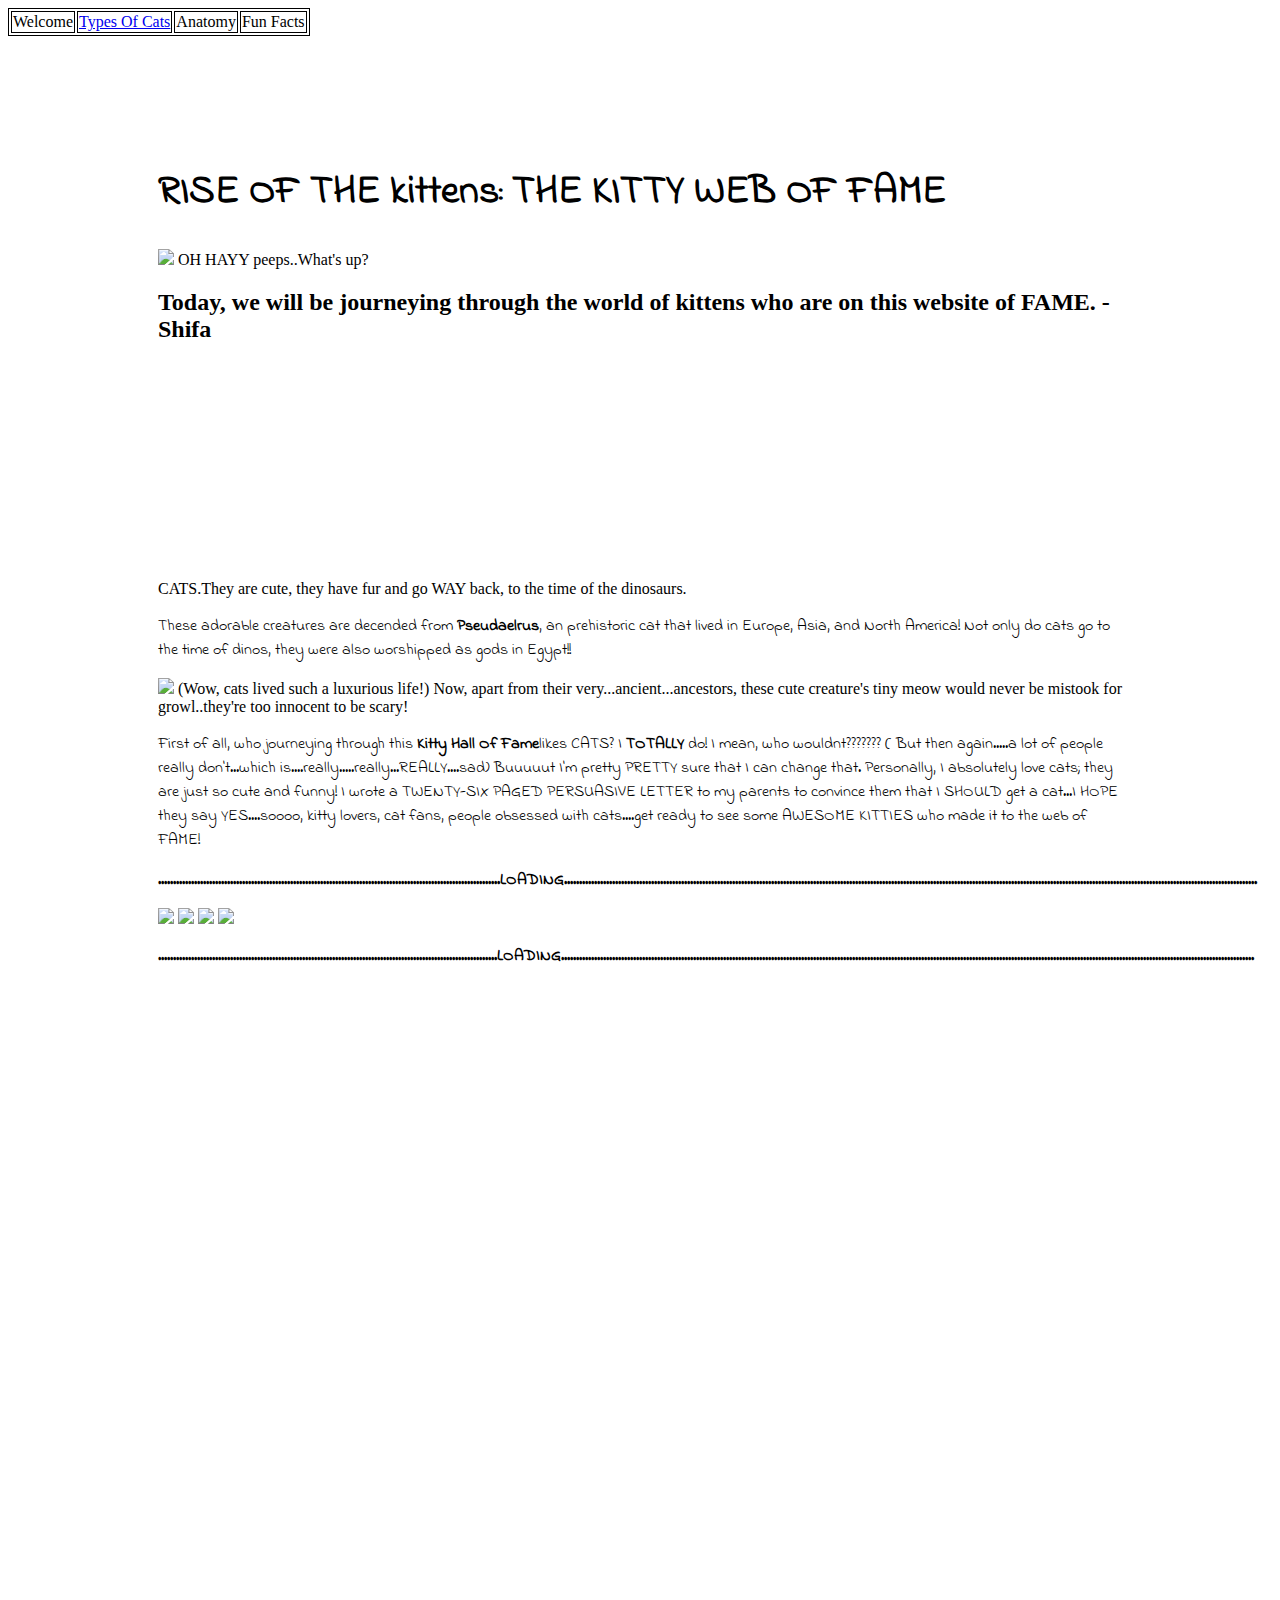
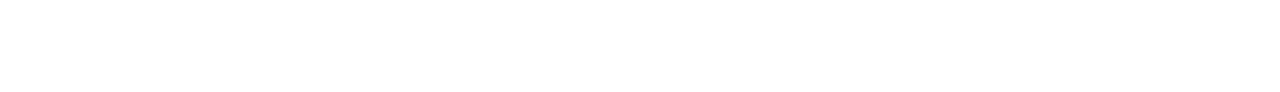
==== index.html @ 6f8fce64 "hifv" ====
<!DOCTYPE html>
<html lang="en">
  <head>
    <meta charset="UTF-8">
    <title> CATS: THE KITTY WEBSITE OF FAME</title>
      <link rel="stylesheet" href="style.css">
      <link href="https://fonts.googleapis.com/css?family=Indie+Flower&display=swap" rel="stylesheet"
  </head>
  <body>
    <body>
      <table style="width:100% border: 1px solid black" >
        <tr>
          <td>
            Welcome
          </td>
          <td>
            <a href="index0.html">Types Of Cats</a> 
          </td>
          <td>
            Anatomy
          </td>
          <td>
            Fun Facts
          </td>
        </tr>
      </table>
    <header>
    <h1> <strong>RISE OF THE kittens: THE KITTY WEB OF FAME</strong></h1>
    <img src="https://i.pinimg.com/736x/20/00/65/2000653b77268f266f0e3866a1c30903.jpg" width='100px'> OH HAYY peeps..What's up?
    <h2> Today, we will be journeying through the world of kittens who are on this website of FAME. - Shifa <h2> </header>
<img class = "" src="">
  <section class="Entering web of FAME">
  <pg> CATS.They are cute, they have fur and go WAY back, to the time of the dinosaurs.</p>

<p> These adorable creatures are decended from <strong>Pseudaelrus</strong>, an prehistoric cat that lived in Europe, Asia, and North America! Not only do cats go to the time of dinos, they were also worshipped as gods in Egypt!!</p>

<img src="https://media.giphy.com/media/Cgw0uExG6k5he/giphy.gif">
<img scr="https://i1.wp.com/entertainmentmesh.com/wp-content/uploads/2017/12/OMG-cat-meme-3.jpg?w=600"
<p>(Wow, cats lived such a luxurious life!) Now, apart from their very...ancient...ancestors, these cute creature's  tiny meow would never be mistook for growl..they're too innocent to be scary!  </p>

<p> First of all, who journeying through this <strong>Kitty Hall Of Fame</strong>likes CATS? I <strong>TOTALLY</strong> do! I mean, who wouldnt??????? ( But then again.....a lot of people really don't...which is....really.....really...REALLY....sad) Buuuuut I'm pretty PRETTY sure that I can change that. Personally, I absolutely love  cats; they are just so cute and funny! I wrote a TWENTY-SIX PAGED PERSUASIVE LETTER to my parents to convince them that I SHOULD get a cat...I HOPE they say YES....soooo, kitty lovers, cat fans, people obsessed with cats....get ready to see some AWESOME KITTIES who made it to the web of FAME!</p>
<p><strong>..................................................................................................................LOADING.......................................................................................................................................................................................................................................</strong></p>
  <img class="pawz" src="https://i.gifer.com/YxRC.gif">
  <img class="pawz" src="https://i.gifer.com/YxRC.gif">
  <img class="pawz" src="https://i.gifer.com/YxRC.gif">
  <img class="pawz" src="https://i.gifer.com/YxRC.gif">
<p><strong>.................................................................................................................LOADING.......................................................................................................................................................................................................................................</strong></p>



      </section>
      <section>

        <section>
          <footer>

          </footer>
          </body>
         </html>
---- style.css ----
html {
  box-sizing: border-box;
}
*, *:before, *:after {
  box-sizing: inherit;
}
p {
  font-family: 'Indie Flower', cursive;
}
table, th, td {
  border: 1px solid black; 
}
h1 {
  font-family: 'Indie Flower', cursive;
  font-size: 40px;
}
body{ /* longhand */
  background-image: url(http://fallinpets.com/wp-content/uploads/2017/11/FUNNY-CAT-PICTURES.jpg);
  background-repeat: no-repeat;
  background-attachment: fixed;
  background-size: cover;
}
header,
section,
footer {
  padding: 100px 150px;
}
.cat{
  siz
}

.pawz{
  width: 23%
}
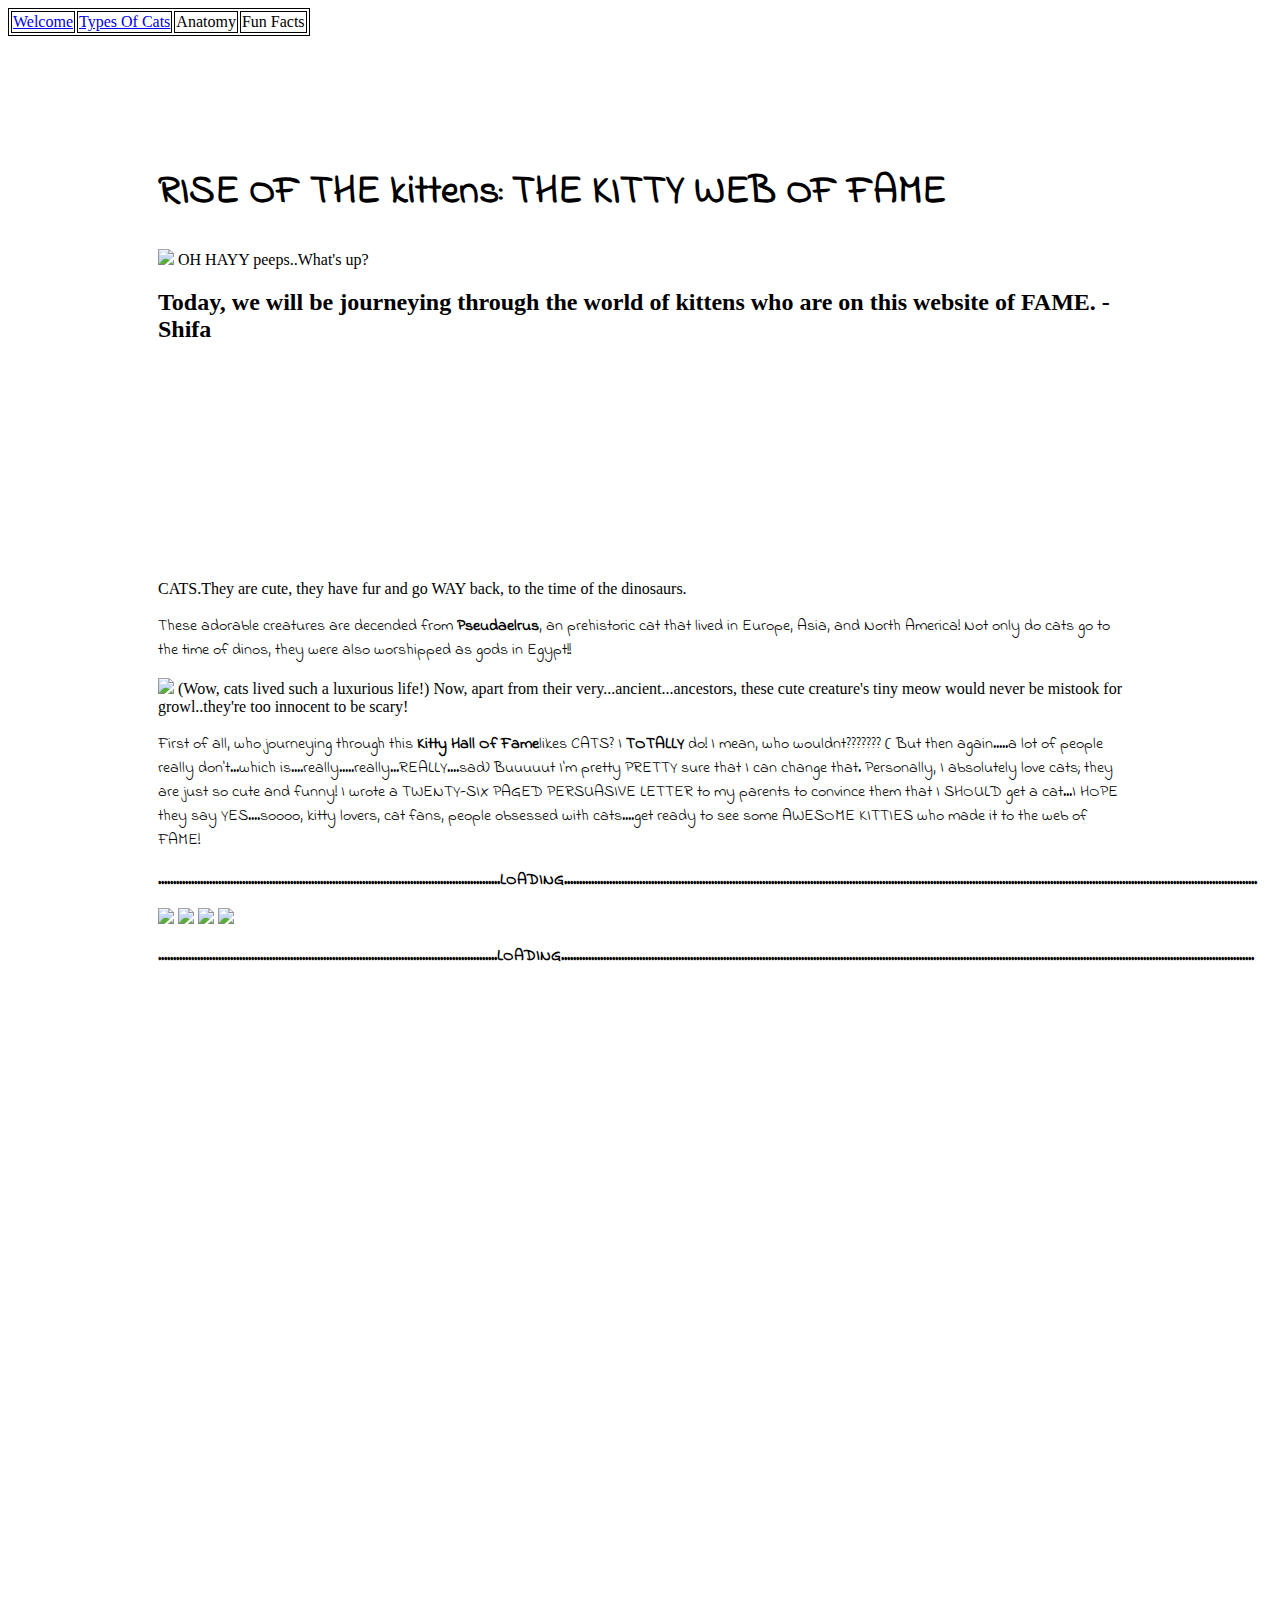
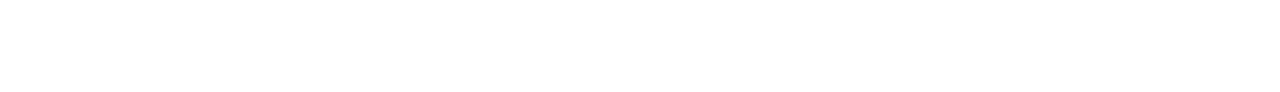
==== commit bb4c1202: "hahahah" ====
--- a/index.html
+++ b/index.html
@@ -11,10 +11,10 @@
       <table style="width:100% border: 1px solid black" >
         <tr>
           <td>
-            Welcome
+            <a href="index0.html">Welcome</a> 
           </td>
           <td>
-            <a href="index0.html">Types Of Cats</a> 
+            <a href="index0.html">Types Of Cats</a>
           </td>
           <td>
             Anatomy
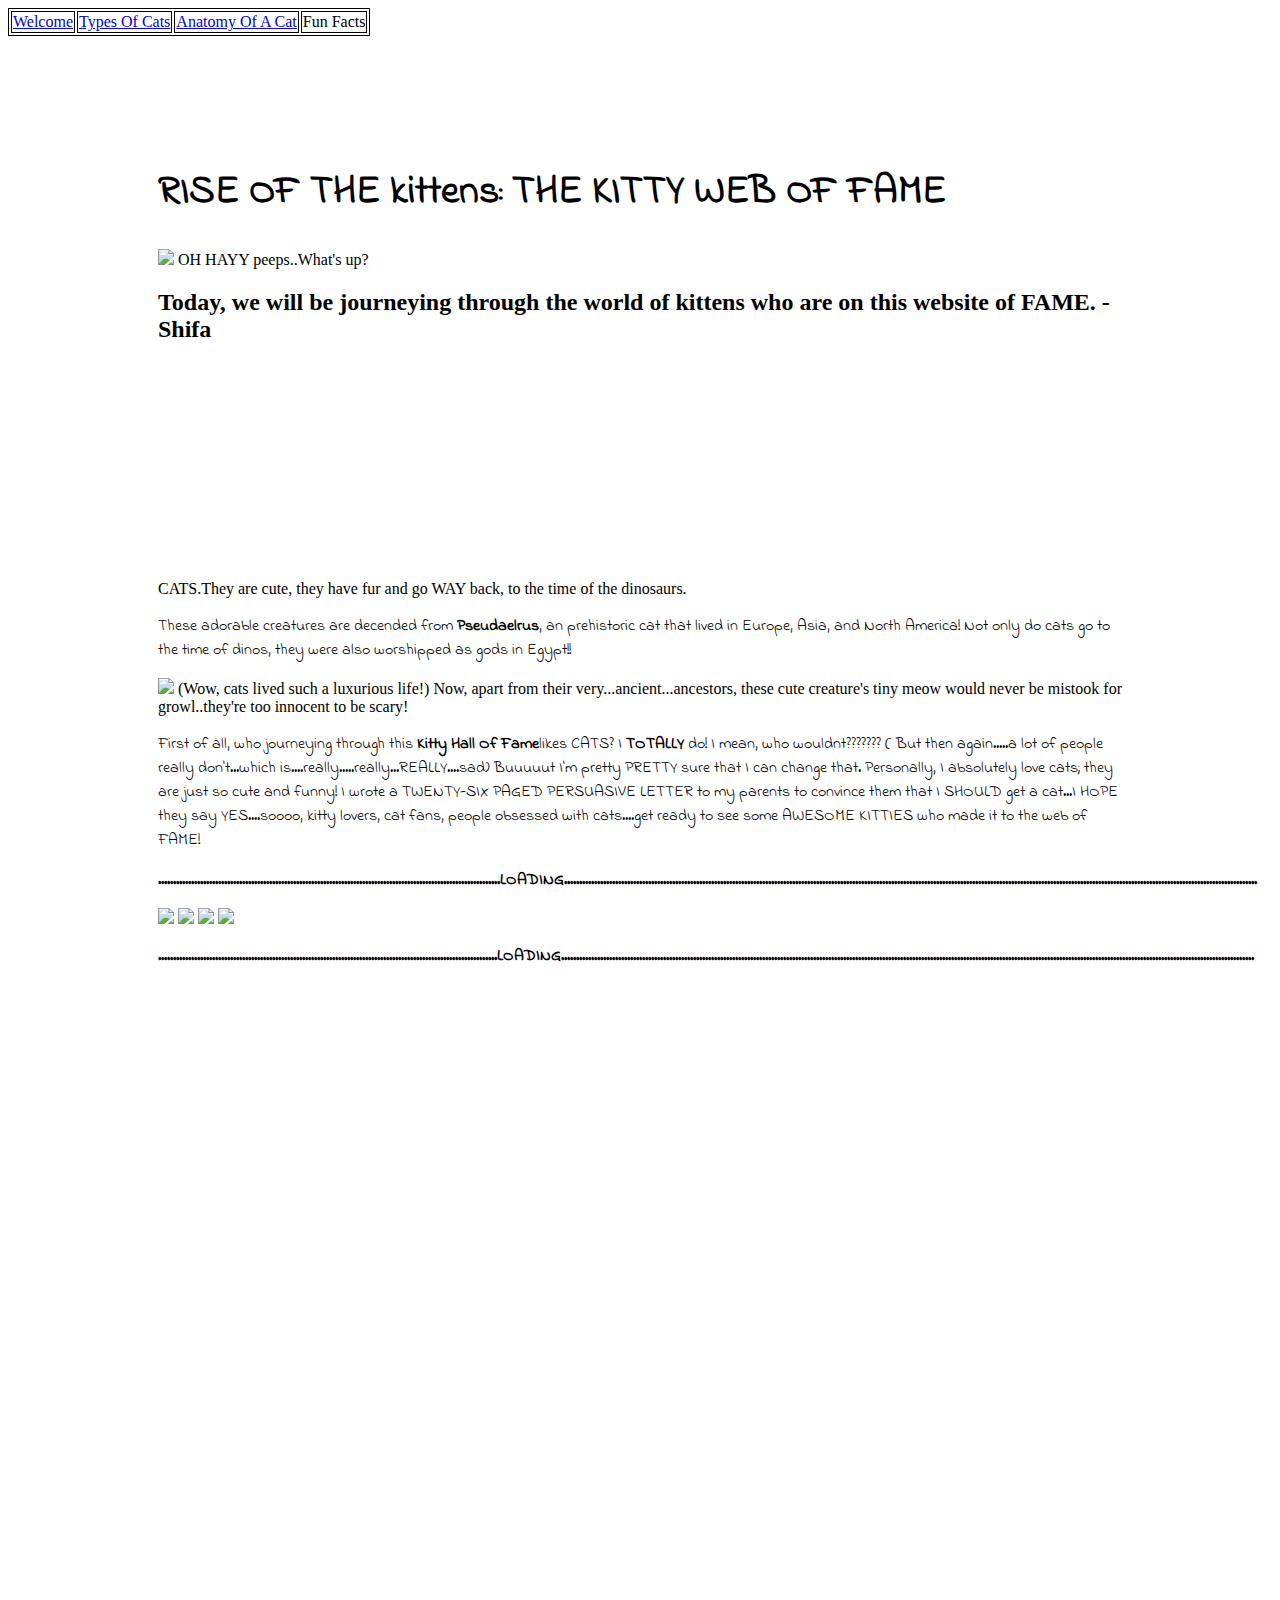
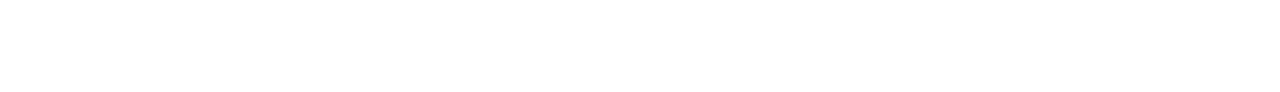
==== commit a3c01df7: "babban khala ki beteyaan" ====
--- a/index.html
+++ b/index.html
@@ -2,22 +2,21 @@
 <html lang="en">
   <head>
     <meta charset="UTF-8">
-    <title> CATS: THE KITTY WEBSITE OF FAME</title>
+    <title> CATS: THE KITTY WEBSITE OF FAME </title>
       <link rel="stylesheet" href="style.css">
       <link href="https://fonts.googleapis.com/css?family=Indie+Flower&display=swap" rel="stylesheet"
   </head>
   <body>
-    <body>
-      <table style="width:100% border: 1px solid black" >
+      <table style="width:100% border: 1px solid black">
         <tr>
           <td>
-            <a href="index0.html">Welcome</a> 
+            <a href="index0.html">Welcome</a>
           </td>
           <td>
-            <a href="index0.html">Types Of Cats</a>
+            <a href="index0.html">Types Of Cats </a>
           </td>
           <td>
-            Anatomy
+          <a href="index00.html">Anatomy Of A Cat</a>
           </td>
           <td>
             Fun Facts
--- a/style.css
+++ b/style.css
@@ -8,7 +8,7 @@
   font-family: 'Indie Flower', cursive;
 }
 table, th, td {
-  border: 1px solid black; 
+  border: 1px solid black;
 }
 h1 {
   font-family: 'Indie Flower', cursive;
@@ -26,7 +26,7 @@
   padding: 100px 150px;
 }
 .cat{
-  siz
+  size
 }
 
 .pawz{
